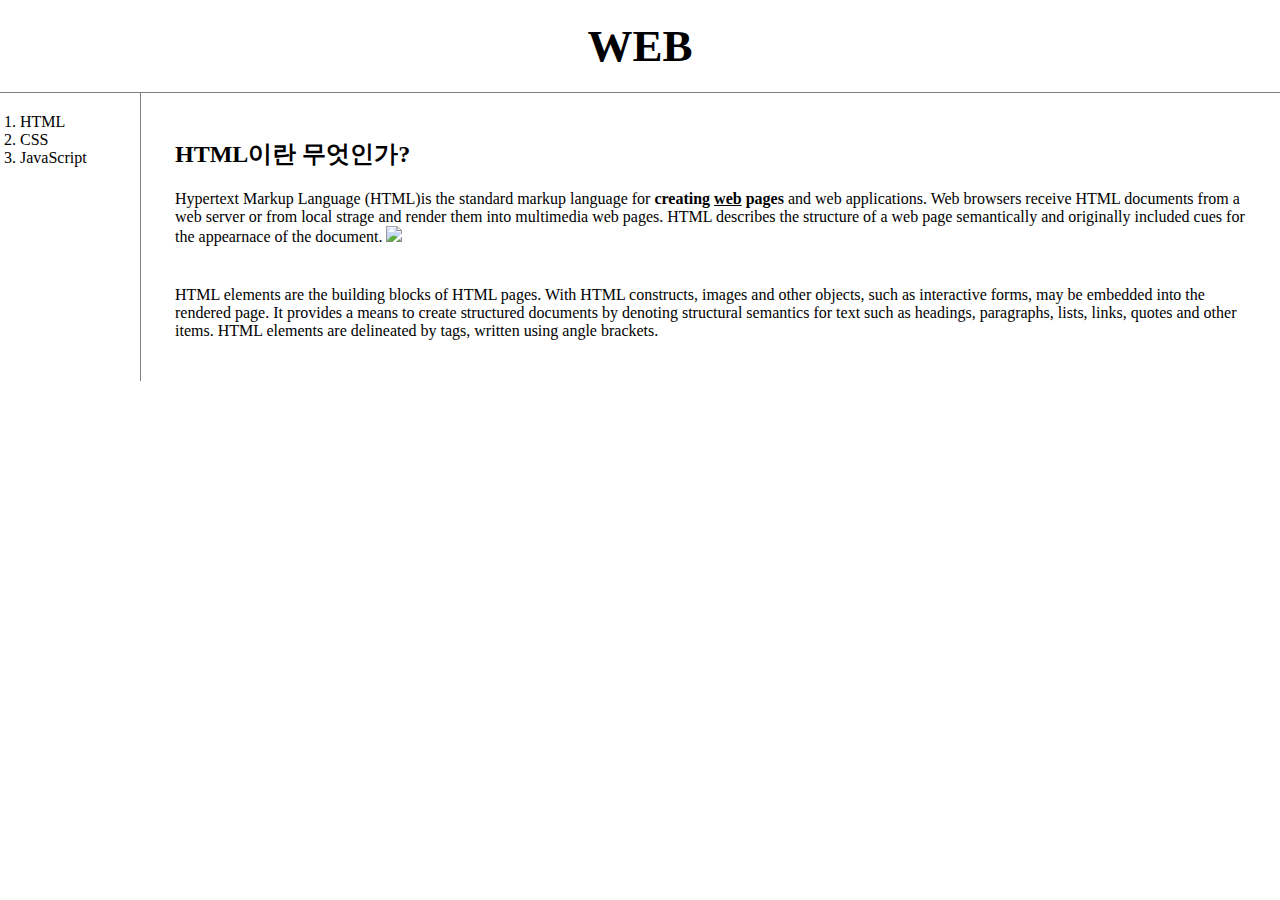
==== 1.html @ 4b5ad01a "second ver." ====
<!DOCTYPE HTML>
<html>
  <head>
    <title>WEB1 - HTML</title>
    <meta charset="utf-8">
    <link rel="stylesheet" href="style.css">
  </head>
<body>
  <h1><a href="index.html" target="_blank">WEB</a></h1>
<div id="grid">
<ol>
  <li><a href="1.html" target="_blank">HTML</a></li>
  <li><a href="2.html" target="_blank">CSS</a></li>
  <li><a href="3.html" target="_blank">JavaScript</a></li>
</ol>
<div id="article">
<h2>HTML이란 무엇인가?</h2>
<p><a href="https://www.w3.org/TR/html5/" target="_blank" title="HTML5 specification">
Hypertext Markup Language (HTML)</a>is the standard markup language for <strong>creating <U>web</U> pages</strong> and web applications.
Web browsers receive HTML documents from a web server or from local strage and render them into multimedia web pages.
HTML describes the structure of a web page semantically and originally included cues for the
appearnace of the document.
<img src="coding.jpg" width="100%">
</p><p style="margin-top:40px;">HTML elements are the building blocks of HTML pages.
With HTML constructs, images and other objects, such as interactive forms, may be embedded into the rendered page.
It provides a means to create structured documents by denoting structural semantics for text such as headings, paragraphs, lists, links, quotes and other items.
HTML elements are delineated by tags, written using angle brackets.</p>
</div>
</div>
</body>
</html>
---- style.css ----
body{
  margin : 0px;
}
a
{
  color:black;
  text-decoration: none;
}
h1{
  font-size: 45px;
  text-align: center;
  border-bottom: 1px solid gray;
  margin: 0px;
  padding: 20px;
}
#grid ol{
  border-right: 1px solid gray;
  width: 100px;
  margin: 0px;
  padding: 20px;
}
#grid{
  display: grid;
  grid-template-columns: 150px 1fr;
}
#article{
  padding: 25px;
}
@media (max-width:800px) {
  #grid{
    display: block;
  }
  #grid ol{
    border-right:none;
    }
    h1{
      border-bottom:none;
    }
}
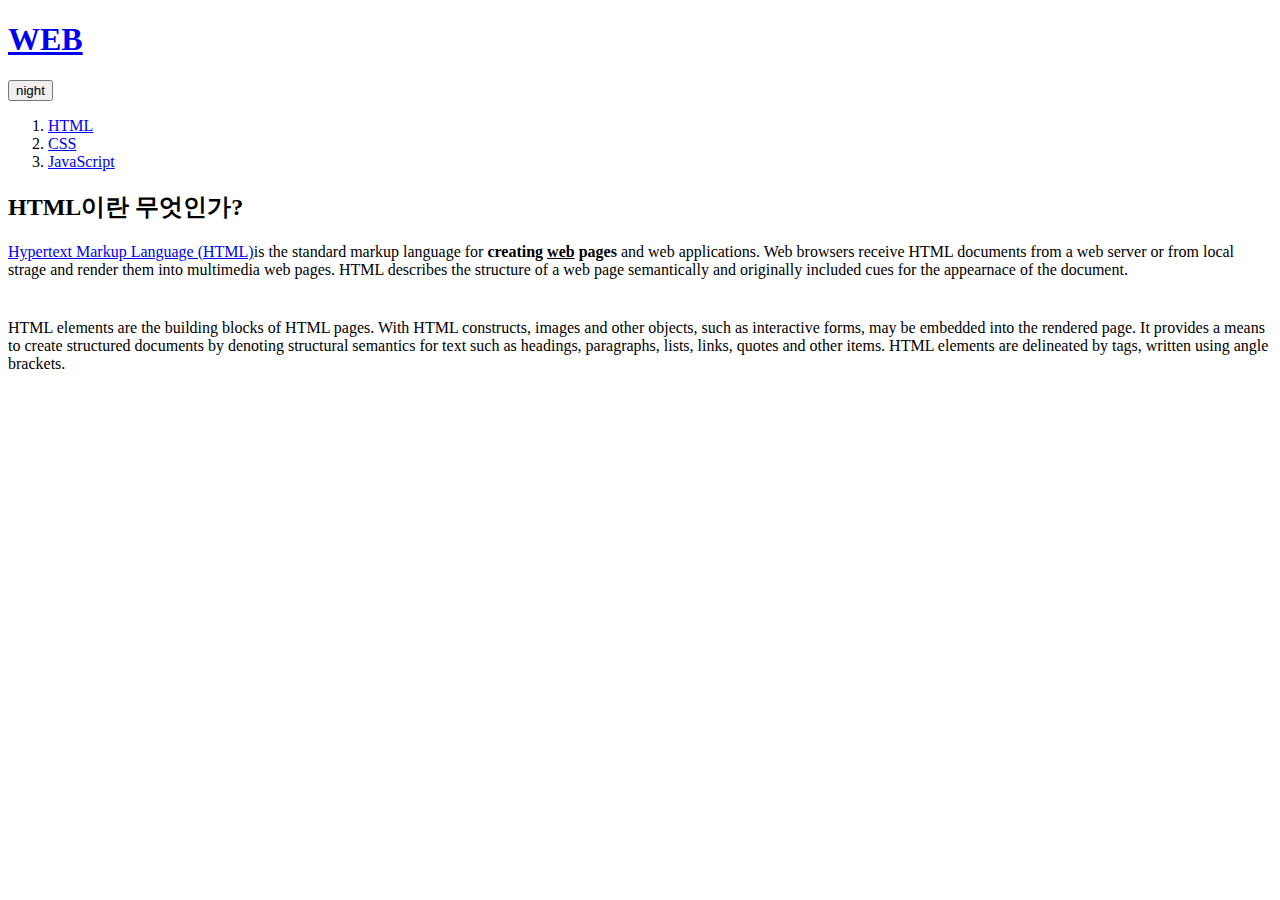
==== commit 183532ea: "Update 1.html" ====
--- a/1.html
+++ b/1.html
@@ -3,10 +3,13 @@
   <head>
     <title>WEB1 - HTML</title>
     <meta charset="utf-8">
-    <link rel="stylesheet" href="style.css">
+    <script src="https://github.com/cwj0321/WEB1/blob/main/jquery-3.6.0.min.js"></script>
+    <script src="color.js"></script>
+    <!-- <link rel="stylesheet" href="style.css"> -->
   </head>
 <body>
   <h1><a href="index.html" target="_blank">WEB</a></h1>
+  <input type="button" value="night" onclick="nightDayHandler(this);">
 <div id="grid">
 <ol>
   <li><a href="1.html" target="_blank">HTML</a></li>
@@ -20,7 +23,6 @@
 Web browsers receive HTML documents from a web server or from local strage and render them into multimedia web pages.
 HTML describes the structure of a web page semantically and originally included cues for the
 appearnace of the document.
-<img src="coding.jpg" width="100%">
 </p><p style="margin-top:40px;">HTML elements are the building blocks of HTML pages.
 With HTML constructs, images and other objects, such as interactive forms, may be embedded into the rendered page.
 It provides a means to create structured documents by denoting structural semantics for text such as headings, paragraphs, lists, links, quotes and other items.
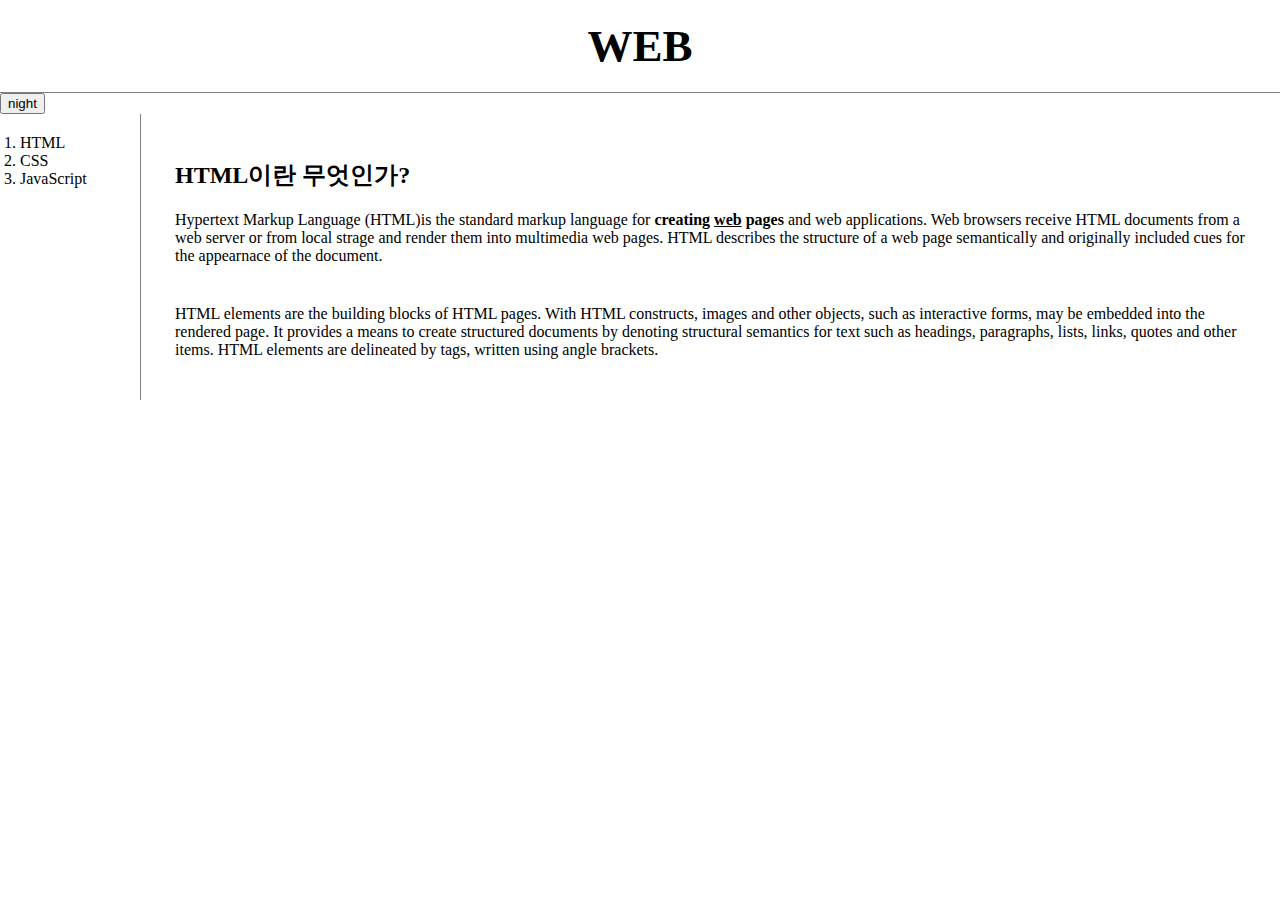
==== commit ff6ff474: "Update 1.html" ====
--- a/1.html
+++ b/1.html
@@ -5,7 +5,7 @@
     <meta charset="utf-8">
     <script src="https://github.com/cwj0321/WEB1/blob/main/jquery-3.6.0.min.js"></script>
     <script src="color.js"></script>
-    <!-- <link rel="stylesheet" href="style.css"> -->
+    <link rel="stylesheet" href="style.css">
   </head>
 <body>
   <h1><a href="index.html" target="_blank">WEB</a></h1>
